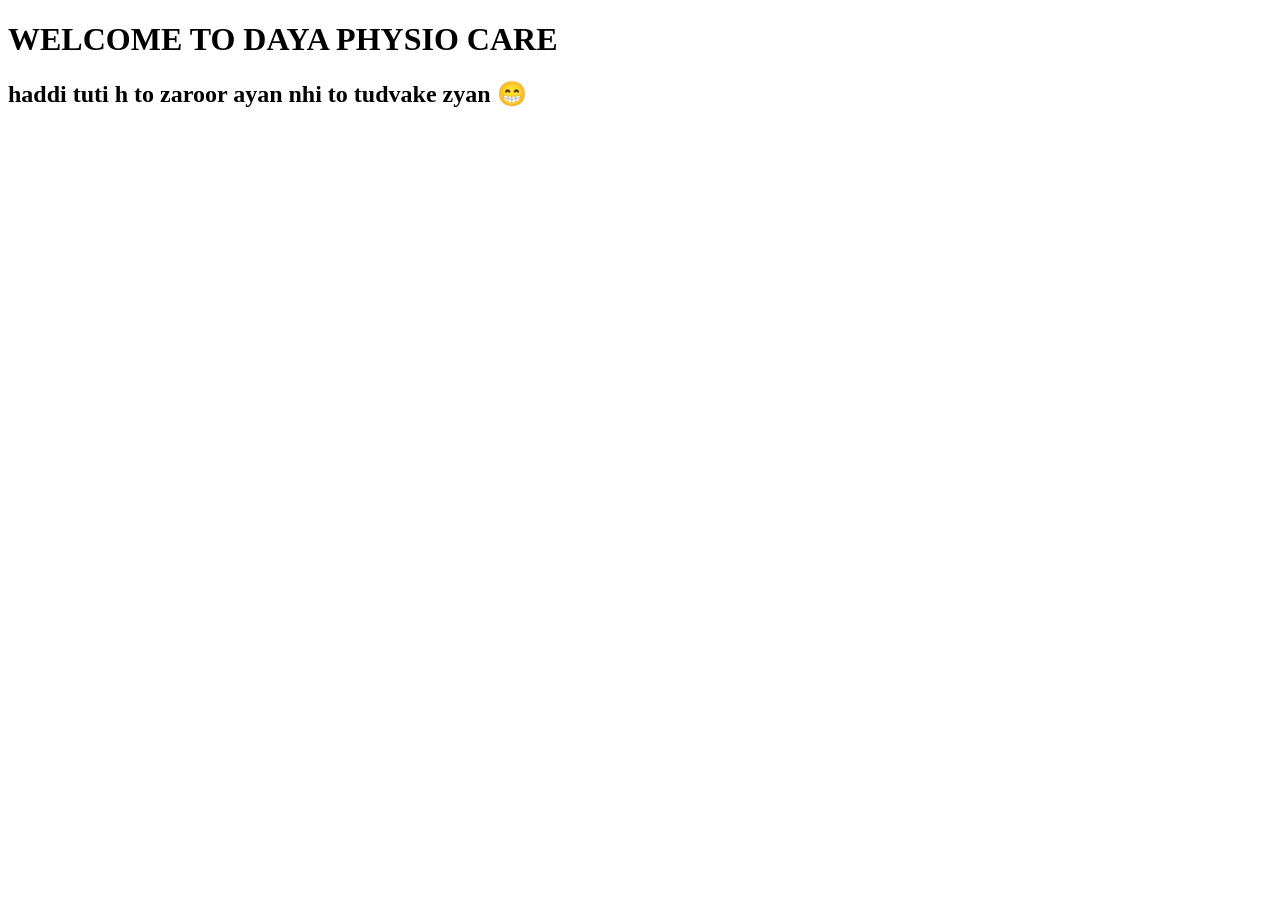
==== index.html @ 2729bc28 "Add files via upload" ====
<!DOCTYPE html>
<html lang="en">
<head>
    <meta charset="UTF-8">
    <meta name="viewport" content="width=device-width, initial-scale=1.0">
    <title>DayaPhysioCare</title>
</head>
<body>
    <h1>WELCOME TO DAYA PHYSIO CARE</h1>
    <h2>haddi tuti h to zaroor ayan nhi to tudvake zyan 😁</h2>

</body>
</html>
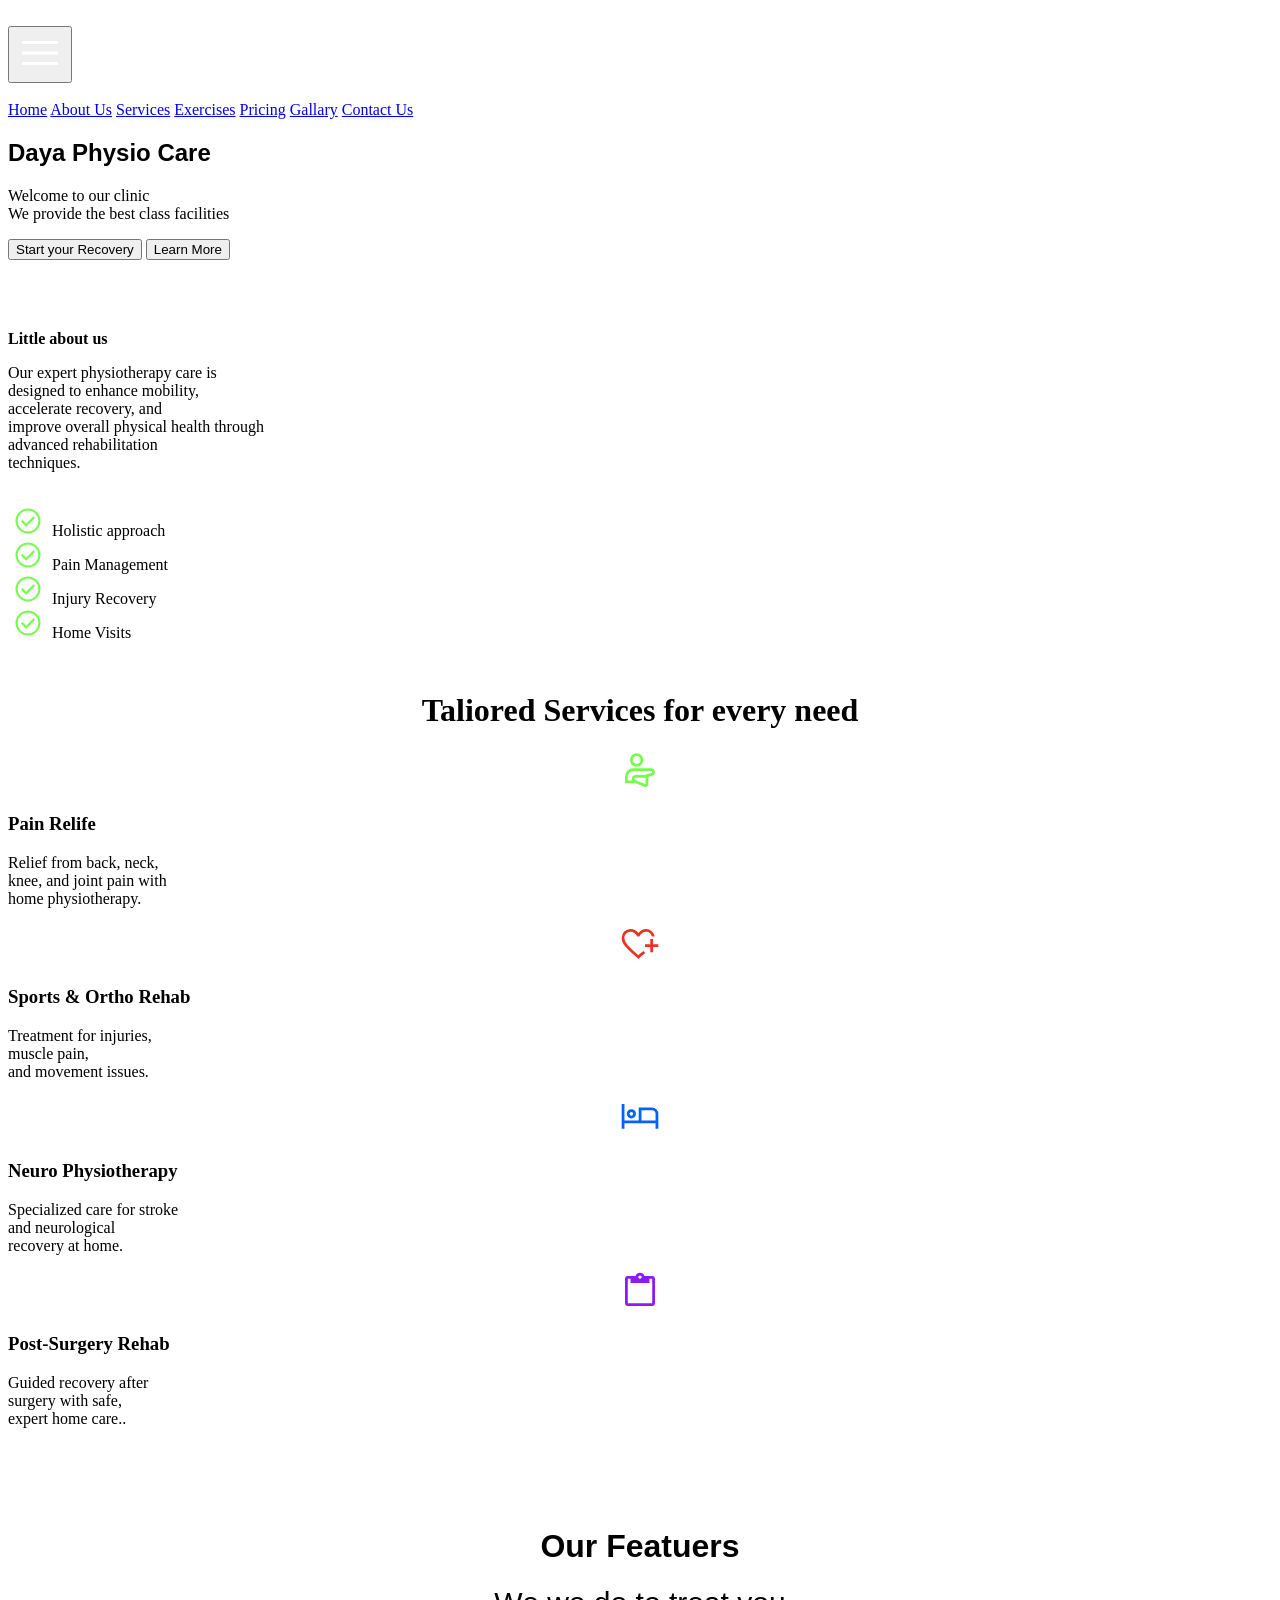
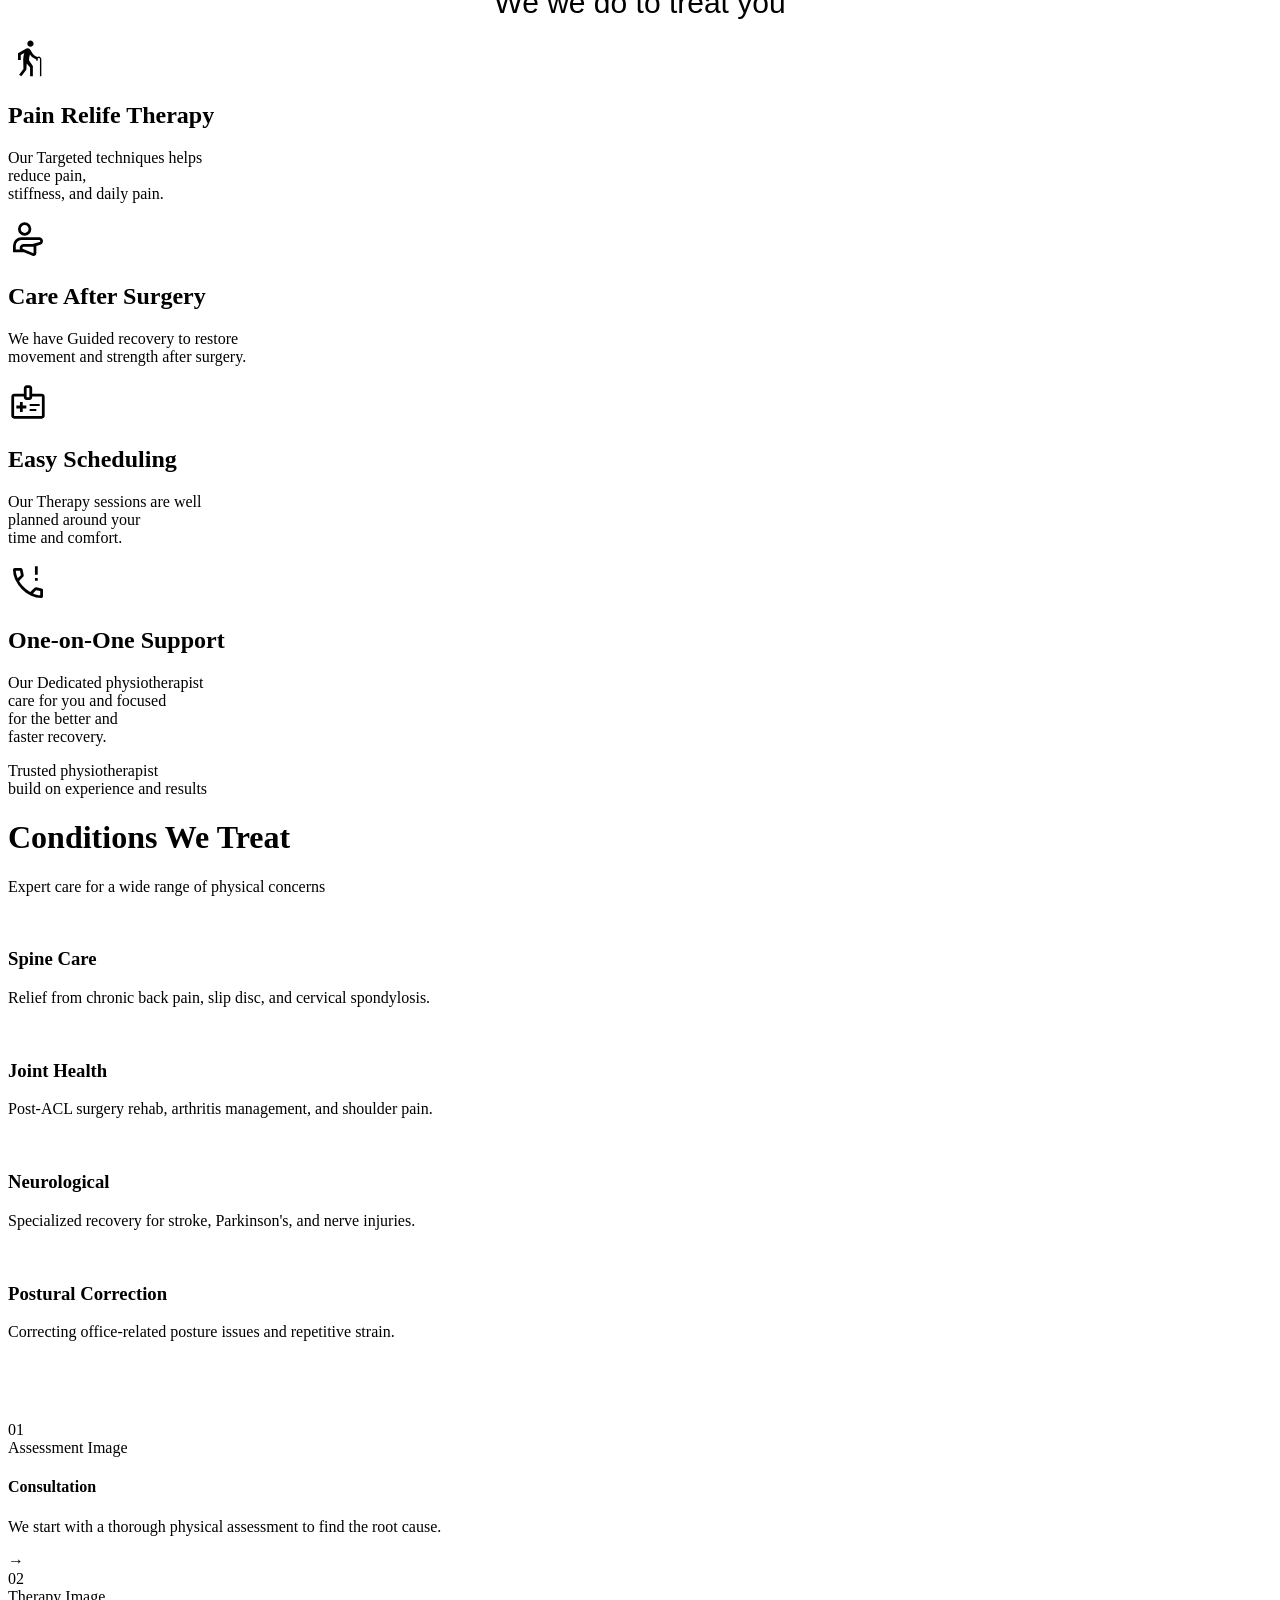
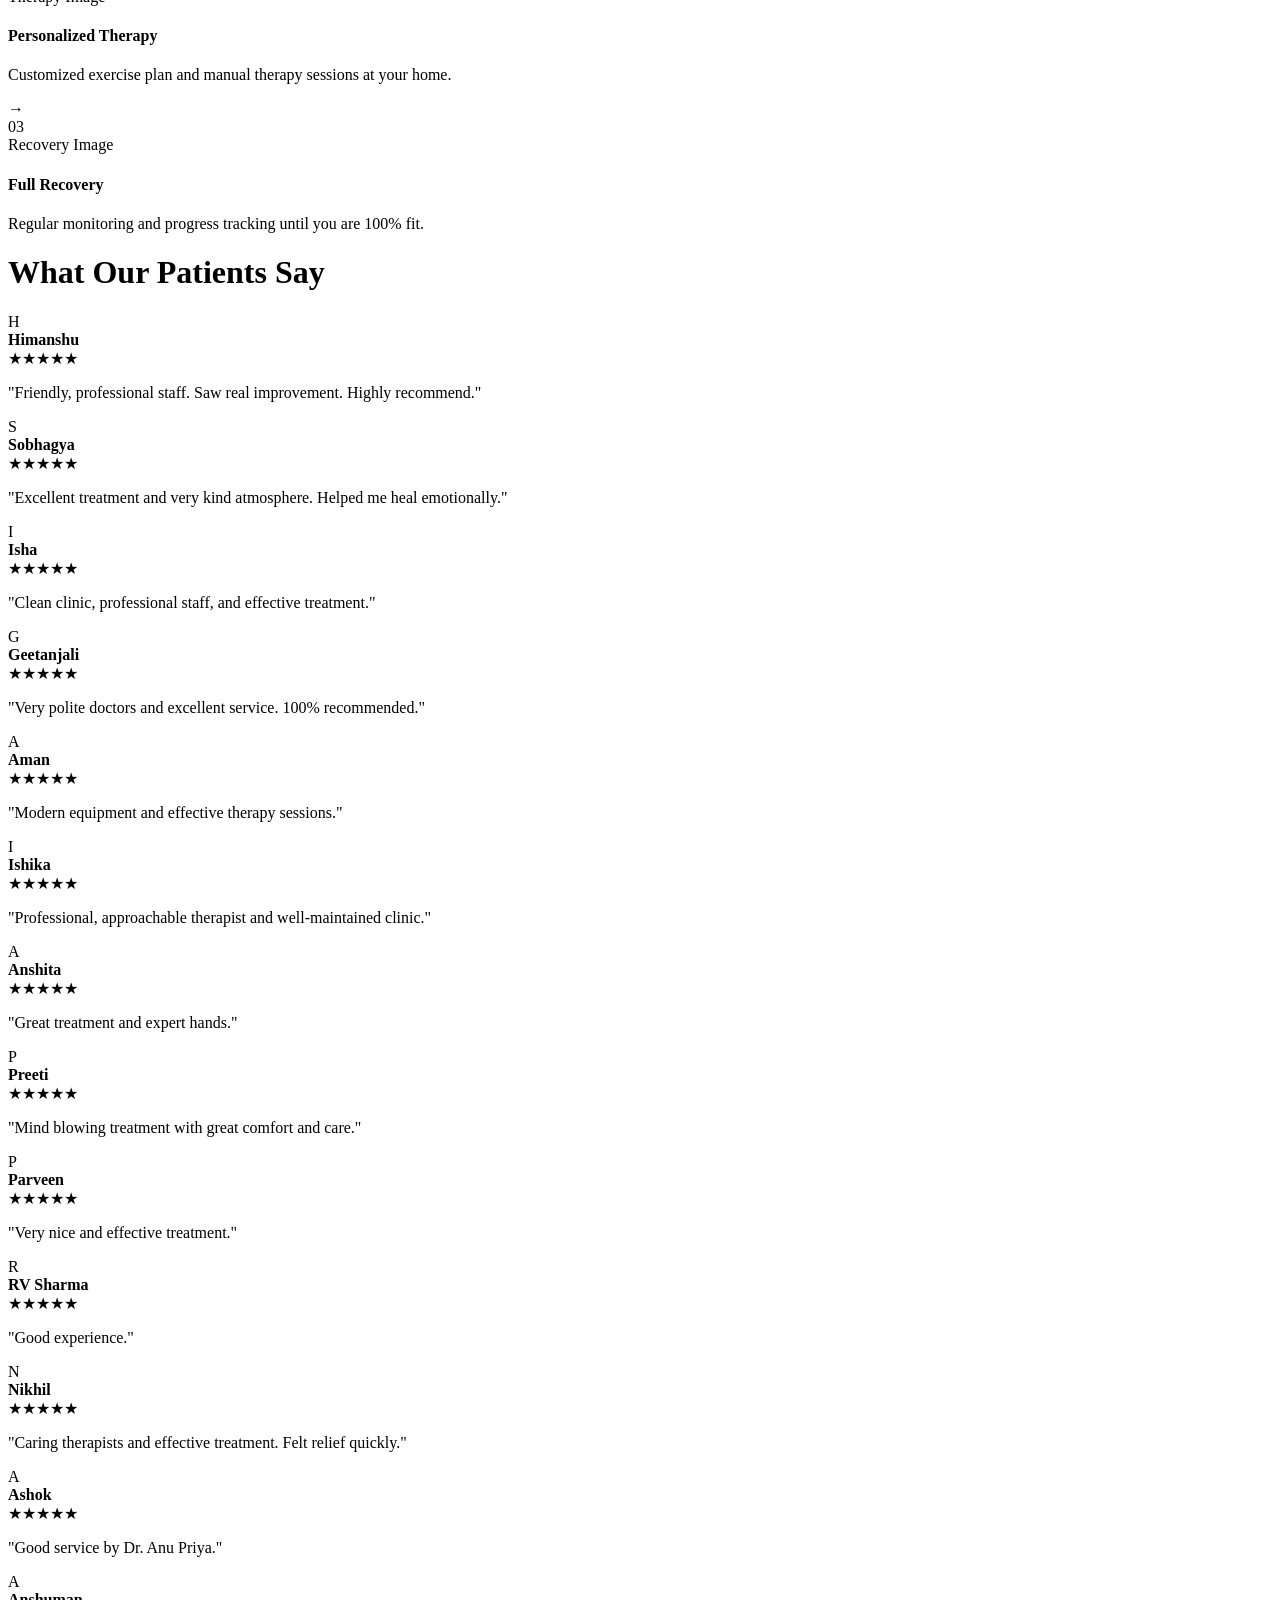
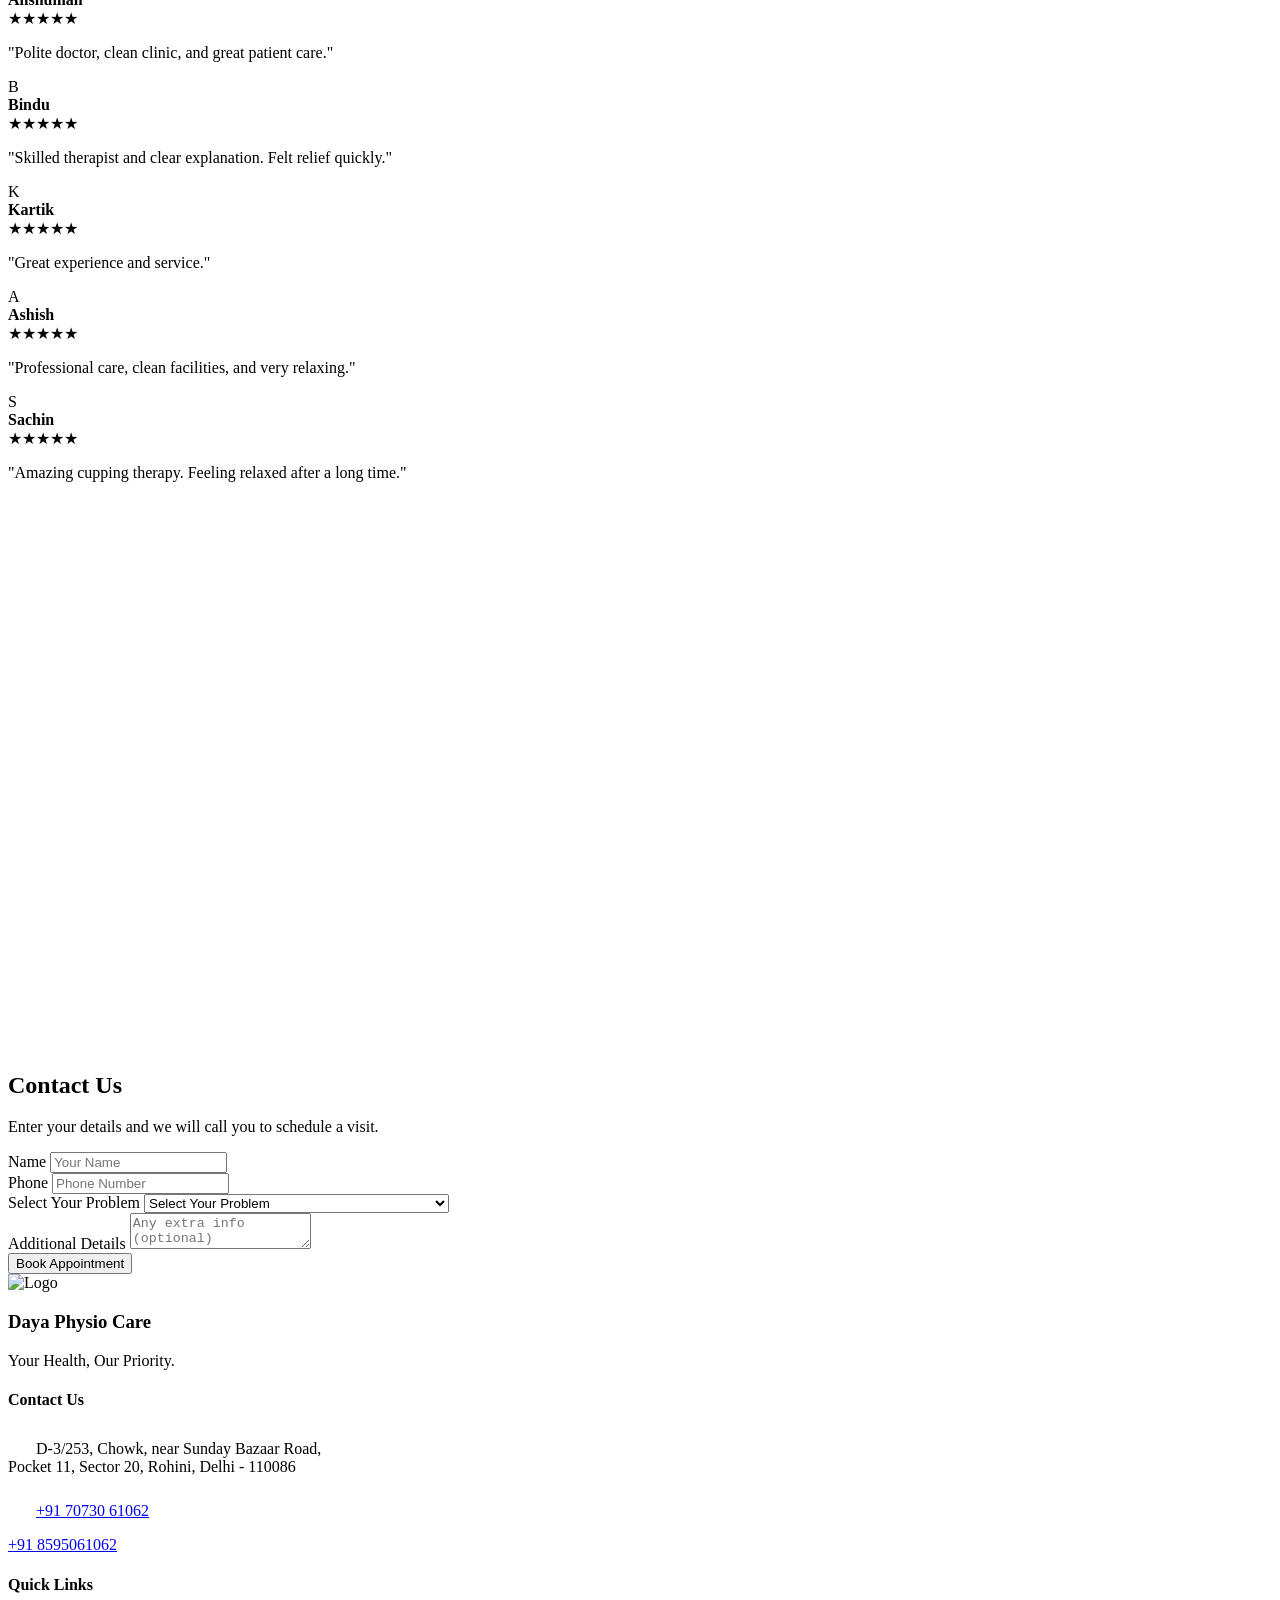
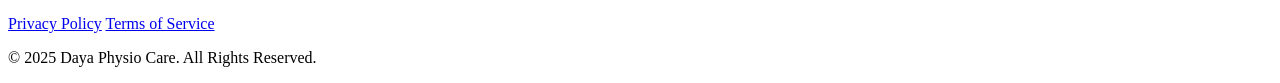
==== commit 4674cf7b: "Update index.html" ====
--- a/index.html
+++ b/index.html
@@ -3,11 +3,473 @@
 <head>
     <meta charset="UTF-8">
     <meta name="viewport" content="width=device-width, initial-scale=1.0">
-    <title>DayaPhysioCare</title>
+    <title>Daya Physio Care</title>
+    <link rel="stylesheet" href="style.css">
 </head>
 <body>
-    <h1>WELCOME TO DAYA PHYSIO CARE</h1>
-    <h2>haddi tuti h to zaroor ayan nhi to tudvake zyan 😁</h2>
-
+
+    <div id="Moblogo">
+         <a href=""><img id="logo" src="images/logo.png" alt=""></a>
+    </div>
+
+    <div id="MobNav">
+         <button>
+            <svg xmlns="http://www.w3.org/2000/svg" height="48px" viewBox="0 -960 960 960" width="48px" fill="#FFFFFF"><path d="M120-240v-60h720v60H120Zm0-210v-60h720v60H120Zm0-210v-60h720v60H120Z"/></svg>
+         </button>
+    </div>
+     
+    <div id="navBar">
+       <div>
+         <a href=""><img id="logo" src="images/logo.png" alt=""></a>
+       </div> 
+        <div id="links">
+            <a href="index.html">Home</a>
+            <a href="about.html">About Us</a>
+            <a href="services.html">Services</a>
+            <a href="exersices.html">Exercises</a>
+            <a href="price.html">Pricing</a>
+            <a href="gallary.html">Gallary</a>
+            <a href="contact.html">Contact Us</a>
+        </div>
+    </div>
+
+    <div id="heroSection">
+        <div id="heroText">
+                 <h2 style="font-family: 'Gill Sans', 'Gill Sans MT', Calibri, 'Trebuchet MS', sans-serif;">Daya Physio Care</h2>
+                 <p>Welcome to our clinic<br>
+                    We provide the best class facilities
+                 </p>
+
+                 <div id="heroBtn">
+                    <button onclick="OpenContact()">Start your Recovery</button>
+                    <button id="lowerHeroBtn">Learn More</button>
+                </div>
+        </div>
+        <div>
+            <img id="largScreenHeroImg" src="images/doc.png" alt="">
+        </div>
+        <div>
+            <img id="smallScreenHeroImg" src="images/smallHeroBg.png" alt="">
+        </div>
+        <div>
+            <img id="mobileHeroImg" src="images/mobileHeroImg.png" alt="">
+        </div>
+    </div>
+
+     <div id="homeAboutSection">
+        <b><p>Little about us</p></b>
+        <p id="homeAboutText">Our expert physiotherapy care is<br>
+        designed to enhance mobility,<br>
+         accelerate recovery, and<br>
+          improve overall physical health through<br>
+           advanced rehabilitation <br> techniques.
+        </p>
+
+        <img id="homePageImgebig" src="images/homePageimage.png" alt="">
+        <img id="homePageImgesmall" src="images/mobimg.png" alt="">
+
+        <div id="homeAboutInfo">
+            <div id="homeAboutInfo1"> <svg xmlns="http://www.w3.org/2000/svg" height="30px" viewBox="0 -960 960 960" width="40px" fill="#75FB4C"><path d="M422-297.33 704.67-580l-49.34-48.67L422-395.33l-118-118-48.67 48.66L422-297.33ZM480-80q-82.33 0-155.33-31.5-73-31.5-127.34-85.83Q143-251.67 111.5-324.67T80-480q0-83 31.5-156t85.83-127q54.34-54 127.34-85.5T480-880q83 0 156 31.5T763-763q54 54 85.5 127T880-480q0 82.33-31.5 155.33-31.5 73-85.5 127.34Q709-143 636-111.5T480-80Zm0-66.67q139.33 0 236.33-97.33t97-236q0-139.33-97-236.33t-236.33-97q-138.67 0-236 97-97.33 97-97.33 236.33 0 138.67 97.33 236 97.33 97.33 236 97.33ZM480-480Z"/></svg> Holistic approach</div>
+            <div id="homeAboutInfo1"> <svg xmlns="http://www.w3.org/2000/svg" height="30px" viewBox="0 -960 960 960" width="40px" fill="#75FB4C"><path d="M422-297.33 704.67-580l-49.34-48.67L422-395.33l-118-118-48.67 48.66L422-297.33ZM480-80q-82.33 0-155.33-31.5-73-31.5-127.34-85.83Q143-251.67 111.5-324.67T80-480q0-83 31.5-156t85.83-127q54.34-54 127.34-85.5T480-880q83 0 156 31.5T763-763q54 54 85.5 127T880-480q0 82.33-31.5 155.33-31.5 73-85.5 127.34Q709-143 636-111.5T480-80Zm0-66.67q139.33 0 236.33-97.33t97-236q0-139.33-97-236.33t-236.33-97q-138.67 0-236 97-97.33 97-97.33 236.33 0 138.67 97.33 236 97.33 97.33 236 97.33ZM480-480Z"/></svg> Pain Management</div>
+            <div id="homeAboutInfo1"> <svg xmlns="http://www.w3.org/2000/svg" height="30px" viewBox="0 -960 960 960" width="40px" fill="#75FB4C"><path d="M422-297.33 704.67-580l-49.34-48.67L422-395.33l-118-118-48.67 48.66L422-297.33ZM480-80q-82.33 0-155.33-31.5-73-31.5-127.34-85.83Q143-251.67 111.5-324.67T80-480q0-83 31.5-156t85.83-127q54.34-54 127.34-85.5T480-880q83 0 156 31.5T763-763q54 54 85.5 127T880-480q0 82.33-31.5 155.33-31.5 73-85.5 127.34Q709-143 636-111.5T480-80Zm0-66.67q139.33 0 236.33-97.33t97-236q0-139.33-97-236.33t-236.33-97q-138.67 0-236 97-97.33 97-97.33 236.33 0 138.67 97.33 236 97.33 97.33 236 97.33ZM480-480Z"/></svg> Injury Recovery</div>
+            <div id="homeAboutInfo1"> <svg xmlns="http://www.w3.org/2000/svg" height="30px" viewBox="0 -960 960 960" width="40px" fill="#75FB4C"><path d="M422-297.33 704.67-580l-49.34-48.67L422-395.33l-118-118-48.67 48.66L422-297.33ZM480-80q-82.33 0-155.33-31.5-73-31.5-127.34-85.83Q143-251.67 111.5-324.67T80-480q0-83 31.5-156t85.83-127q54.34-54 127.34-85.5T480-880q83 0 156 31.5T763-763q54 54 85.5 127T880-480q0 82.33-31.5 155.33-31.5 73-85.5 127.34Q709-143 636-111.5T480-80Zm0-66.67q139.33 0 236.33-97.33t97-236q0-139.33-97-236.33t-236.33-97q-138.67 0-236 97-97.33 97-97.33 236.33 0 138.67 97.33 236 97.33 97.33 236 97.33ZM480-480Z"/></svg> Home Visits</div>
+        </div>
+     </div>
+
+     <div>
+        <h1 style="text-align: center; margin-top: 50px;">Taliored Services for every need</h1>
+
+        <div id="servicesCards">
+             <div id="blob"></div>
+            <div id="card">
+                <div style="text-align: center;"><svg xmlns="http://www.w3.org/2000/svg" height="40px" viewBox="0 -960 960 960" width="40px" fill="#75FB4C"><path d="M482.33-275.33ZM120-160v-160q0-83 58.5-141.5T320-520h429q38 0 64.5 26t26.5 64q0 31-19 55.5T773-342l-93 27v174.33q0 17.61-7.87 31.86T651-85.33q-13.43 9.16-29.38 11.25Q605.67-72 589-78.67L382-160H120Zm493.33-133.33H375q-11.67 0-18.83 7.33-7.17 7.33-8.84 16.33-1.66 9 2.96 18.14t15.71 13.2l247.33 97.66v-152.66Zm-426.66 66.66H290q-4.67-8.66-7.33-18.33-2.67-9.67-2.67-20 0-39 28-67t67-28h213l168-46.33q11-3.34 15-10.34t2.33-15.66q-1.66-8.67-7.83-14.84-6.17-6.16-16.5-6.16H320q-55.56 0-94.44 38.89-38.89 38.88-38.89 94.44v93.33ZM287-607q-47-47-47-113t47-113q47-47 113-47t113 47q47 47 47 113t-47 113q-47 47-113 47t-113-47Zm179.17-46.83Q493.33-681 493.33-720t-27.16-66.17Q439-813.33 400-813.33t-66.17 27.16Q306.67-759 306.67-720t27.16 66.17Q361-626.67 400-626.67t66.17-27.16Zm16.16 378.5ZM400-720Z"/></svg></div>
+                <h3>Pain Relife</h3>
+                <p>Relief from back, neck,<br>
+                    knee, and joint pain with
+                    <br>
+                     home physiotherapy.</p>
+            </div>
+
+             <div id="card">
+                <div style="text-align: center;"><svg xmlns="http://www.w3.org/2000/svg" height="40px" viewBox="0 -960 960 960" width="40px" fill="#EA3323"><path d="M440-498.33Zm0 377.66-108.33-98.66q-82-75-137.5-130t-90-100.67q-34.5-45.67-49.34-86.67-14.83-41-14.83-87Q40-715 101.33-777.5q61.34-62.5 152-62.5 55.34 0 103.34 25T440-742.67Q479.33-792 526.33-816t100.34-24q80.71 0 135.52 51.83 54.81 51.84 69.48 126.84H764q-12-50-48.67-81-36.66-31-88.66-31-51 0-92.67 29.83t-70.33 82.83h-48Q388-713 345.5-743.17q-42.5-30.16-92.17-30.16-63 0-104.83 42.83t-41.83 106.83q0 37 15 73t52.59 82.22q37.59 46.21 102.33 108Q341.33-298.67 440-209.33q30-27 60.67-53.67 30.66-26.67 56.33-49.33l7.42 7.31q7.42 7.32 16.08 15.85 8.66 8.54 16.08 15.85L604-266q-25.33 22.67-56 49.17t-61.33 54.16l-46.67 42ZM726.67-280v-126.67H600v-66.66h126.67V-600h66.66v126.67H920v66.66H793.33V-280h-66.66Z"/></svg></div>
+                <h3>Sports & Ortho Rehab</h3>
+                <p>Treatment for injuries,<br>
+                     muscle pain,<br> and movement issues.</p>
+            </div>
+            <div id="blob2"></div>
+
+             <div id="card">
+
+               <div style="text-align: center;"> <svg xmlns="http://www.w3.org/2000/svg" height="40px" viewBox="0 -960 960 960" width="40px" fill="#0062ff"><path d="M40-200v-590h66.67v396h342v-312.67H770q61.88 0 105.94 44.07Q920-618.54 920-556.67V-200h-66.67v-127.33H106.67V-200H40Zm154.67-278q-32-32-32-78.67 0-46.66 32-78.66t78.66-32q46.67 0 78.67 32t32 78.66Q384-510 352-478t-78.67 32q-46.66 0-78.66-32Zm320.66 84h338v-162.67q0-34.37-24.48-58.85Q804.38-640 770-640H515.33v246ZM304.5-525.5q12.83-12.83 12.83-31.17 0-18.33-12.83-31.16-12.83-12.84-31.17-12.84-18.33 0-31.16 12.84-12.84 12.83-12.84 31.16 0 18.34 12.84 31.17 12.83 12.83 31.16 12.83 18.34 0 31.17-12.83Zm-31.17-31.17Zm242-83.33v246-246Z"/></svg></div>
+                <h3>Neuro Physiotherapy</h3>
+                <p>Specialized care for stroke<br>
+                     and neurological<br> recovery at home.</p>
+            </div>
+    
+             <div id="card">
+                 <div style="text-align: center;"> <svg xmlns="http://www.w3.org/2000/svg" height="40px" viewBox="0 -960 960 960" width="40px" fill="#8C1AF6"><path d="M186.67-120q-28.34 0-47.5-19.17Q120-158.33 120-186.67v-586.66q0-28.34 19.17-47.5Q158.33-840 186.67-840H377q8.33-35 37.33-57.5T480-920q37.33 0 66.17 22.5Q575-875 583.33-840h190q28.34 0 47.5 19.17Q840-801.67 840-773.33v586.66q0 28.34-19.17 47.5Q801.67-120 773.33-120H186.67Zm0-66.67h586.66v-586.66h-66.66v100H253.33v-100h-66.66v586.66ZM508.5-784.83q11.5-11.5 11.5-28.5t-11.5-28.5q-11.5-11.5-28.5-11.5t-28.5 11.5q-11.5 11.5-11.5 28.5t11.5 28.5q11.5 11.5 28.5 11.5t28.5-11.5Z"/></svg></div>
+                <h3>Post-Surgery Rehab</h3>
+                <p>Guided recovery after<br>
+                     surgery with safe,<br> expert home care..</p>
+            </div>
+        </div>
+     </div>
+
+     <div>
+        <h1 style="text-align: center; font-family: 'Gill Sans', 'Gill Sans MT', Calibri, 'Trebuchet MS', sans-serif; text-decoration: wavy; margin-top: 100px;">Our Featuers</h1>
+        <div style="text-align: center; font-size: 30px; font-family: 'Gill Sans', 'Gill Sans MT', Calibri, 'Trebuchet MS', sans-serif;">
+            We we do to treat you
+        </div>
+
+        <div id="WeDoservices">
+            <img id="featureI" src="images/featureImg.jpg" alt="">
+            <img id="mobFeature" src="images/mobFeatureImg.png" alt="">
+            <img id="mobFeature1" src="images/mobFeatureLower.png" alt="">
+            <img id="mobFeature2" src="images/mobFeatureLower2.png" alt="">
+            <div id="WeDoCard1">
+                <svg xmlns="http://www.w3.org/2000/svg" height="40px" viewBox="0 -960 960 960" width="40px" fill="#000000"><path d="m320-40-53.33-40 104-139-5.34-198.33q-1.33-45 5.34-95.5 6.66-50.5 20.66-90.17l-84.66 48.33v121.34H240v-160l170-97.34q19.67-11.33 36.17-17.16 16.5-5.84 31.16-5.84 26.34 0 47.5 21.17 21.17 21.17 43.5 66.5 24 48.67 58.67 77.33Q661.67-520 708.33-504q8.34-5.33 15.34-7.33t15.33-2q23.67 0 42.33 18.33Q800-476.67 800-453.33V-40h-33.33v-413.33q0-10.67-8-18.67-8-8-18.67-8-10.67 0-18.67 8-8 8-8 18.67v36.66H680V-445q-46-15-86.33-45.17-40.34-30.16-65.34-74.16-11.66 32-18.16 72.83t-4.5 74.17l91 128.66V-40H530v-212.67L449.67-350 440-200 320-40Zm218.67-709.33q-31 0-53.17-22.17t-22.17-53.17q0-31 22.17-53.16Q507.67-900 538.67-900t53.16 22.17Q614-855.67 614-824.67q0 31-22.17 53.17-22.16 22.17-53.16 22.17Z"/></svg>
+                <h2>Pain Relife Therapy</h2>
+                <p>Our Targeted techniques helps<br> reduce pain,<br> stiffness, and daily pain.</p>
+            </div>
+
+            <div id="WeDoCard1">
+                <svg xmlns="http://www.w3.org/2000/svg" height="40px" viewBox="0 -960 960 960" width="40px" fill="#000000"><path d="M482.33-275.33ZM120-160v-160q0-83 58.5-141.5T320-520h429q38 0 64.5 26t26.5 64q0 31-19 55.5T773-342l-93 27v174.33q0 17.61-7.87 31.86T651-85.33q-13.43 9.16-29.38 11.25Q605.67-72 589-78.67L382-160H120Zm493.33-133.33H375q-11.67 0-18.83 7.33-7.17 7.33-8.84 16.33-1.66 9 2.96 18.14t15.71 13.2l247.33 97.66v-152.66Zm-426.66 66.66H290q-4.67-8.66-7.33-18.33-2.67-9.67-2.67-20 0-39 28-67t67-28h213l168-46.33q11-3.34 15-10.34t2.33-15.66q-1.66-8.67-7.83-14.84-6.17-6.16-16.5-6.16H320q-55.56 0-94.44 38.89-38.89 38.88-38.89 94.44v93.33ZM287-607q-47-47-47-113t47-113q47-47 113-47t113 47q47 47 47 113t-47 113q-47 47-113 47t-113-47Zm179.17-46.83Q493.33-681 493.33-720t-27.16-66.17Q439-813.33 400-813.33t-66.17 27.16Q306.67-759 306.67-720t27.16 66.17Q361-626.67 400-626.67t66.17-27.16Zm16.16 378.5ZM400-720Z"/></svg>
+                <h2>Care After Surgery</h2>
+                <p>We have Guided recovery to restore<br> movement and strength after surgery.</p>
+            </div>
+
+
+            <div id="WeDoCard1">
+                <svg xmlns="http://www.w3.org/2000/svg" height="40px" viewBox="0 -960 960 960" width="40px" fill="#000000"><path d="M286.67-240h66.66v-86.67H440v-66.66h-86.67V-480h-66.66v86.67H200v66.66h86.67V-240ZM520-386.67h240v-46.66H520v46.66Zm0 120h160v-46.66H520v46.66ZM146.67-80q-27 0-46.84-19.83Q80-119.67 80-146.67v-466.66q0-27 19.83-46.84Q119.67-680 146.67-680H380v-133.33q0-27 19.83-46.84Q419.67-880 446.94-880h66.12q27.27 0 47.11 19.83Q580-840.33 580-813.33V-680h233.33q27 0 46.84 19.83Q880-640.33 880-613.33v466.66q0 27-19.83 46.84Q840.33-80 813.33-80H146.67Zm0-66.67h666.66v-466.66H580v20q0 29.66-19.83 48.16-19.84 18.5-47.11 18.5h-66.12q-27.27 0-47.11-18.5Q380-563.67 380-593.33v-20H146.67v466.66Zm300-446.66h66.66v-220h-66.66v220ZM480-380Z"/></svg>
+                <h2>Easy Scheduling</h2>
+                <p>Our Therapy sessions are well<br> planned around your<br> time and comfort.</p>
+            </div>
+
+            <div id="WeDoCard1">
+                <svg xmlns="http://www.w3.org/2000/svg" height="40px" viewBox="0 -960 960 960" width="40px" fill="#000000"><path d="M646.67-533.33V-600h66.66v66.67h-66.66Zm0-146.67v-200h66.66v200h-66.66ZM796-120q-119 0-240-55.5T333-333Q231-435 175.5-556T120-796q0-18.86 12.57-31.43T164-840h147.33q14 0 24.34 9.83Q346-820.33 349.33-806l26.62 130.43q2.05 14.9-.62 26.24-2.66 11.33-10.82 19.48L265.67-530q24 41.67 52.5 78.5T381-381.33q35 35.66 73.67 65.5Q493.33-286 536-262.67l94.67-96.66q9.66-10.34 23.26-14.5 13.61-4.17 26.74-2.17L806-349.33q14.67 4 24.33 15.53Q840-322.27 840-308v144q0 18.86-12.57 31.43T796-120ZM233-592l76-76.67-21-104.66H187q3 41.66 13.67 86Q211.33-643 233-592Zm365.33 361.33q40.34 18.34 85.84 29.67 45.5 11.33 89.16 13.67V-288l-100-20.33-75 77.66ZM233-592Zm365.33 361.33Z"/></svg>
+                <h2>One-on-One Support</h2>
+                <p>Our Dedicated physiotherapist<br> care for you and focused<br> for the better and<br> faster recovery.</p>
+            </div>
+        </div>
+        <div id="trustedBannerText">
+            <p>Trusted physiotherapist <br> build on experience and results </p>
+        </div>
+     </div>
+
+     <div id="conditionsSection">
+        <h1 class="sectionHeading">Conditions We Treat</h1>
+        <p class="sectionSub">Expert care for a wide range of physical concerns</p>
+        
+        <div id="conditionsGrid">
+            <div class="conditionCard">
+                <div><img class="imgPlaceholder" src="images/spine.jpg" alt=""></div>
+                <h3>Spine Care</h3>
+                <p>Relief from chronic back pain, slip disc, and cervical spondylosis.</p>
+            </div>
+            <div class="conditionCard">
+                <div><img class="imgPlaceholder" src="images/Postacl.jpg" alt=""></div>
+                <h3>Joint Health</h3>
+                <p>Post-ACL surgery rehab, arthritis management, and shoulder pain.</p>
+            </div>
+            <div class="conditionCard">
+                <div><img class="imgPlaceholder" src="images/nerveIn.jpg" alt=""></div>
+                <h3>Neurological</h3>
+                <p>Specialized recovery for stroke, Parkinson's, and nerve injuries.</p>
+            </div>
+            <div class="conditionCard">
+                <div><img class="imgPlaceholder" src="images/badPos.png" alt=""></div>
+                <h3>Postural Correction</h3>
+                <p>Correcting office-related posture issues and repetitive strain.</p>
+            </div>
+        </div>
+     </div>
+
+     <!-- NEW SECTION 2: The Recovery Process -->
+     <div id="processSection">
+        <h1 class="sectionHeading" style="color: white;">Your Recovery Journey</h1>
+        <div id="processContainer">
+            <div class="processStep">
+                <div class="stepNumber">01</div>
+                <div class="imgPlaceholderSmall"><span>Assessment Image</span></div>
+                <h4>Consultation</h4>
+                <p>We start with a thorough physical assessment to find the root cause.</p>
+            </div>
+            <div class="processArrow">→</div>
+            <div class="processStep">
+                <div class="stepNumber">02</div>
+                <div class="imgPlaceholderSmall"><span>Therapy Image</span></div>
+                <h4>Personalized Therapy</h4>
+                <p>Customized exercise plan and manual therapy sessions at your home.</p>
+            </div>
+            <div class="processArrow">→</div>
+            <div class="processStep">
+                <div class="stepNumber">03</div>
+                <div class="imgPlaceholderSmall"><span>Recovery Image</span></div>
+                <h4>Full Recovery</h4>
+                <p>Regular monitoring and progress tracking until you are 100% fit.</p>
+            </div>
+        </div>
+     </div>
+
+     <!-- NEW SECTION: Testimonials -->
+     <div id="testimonialsSection">
+  <h1>What Our Patients Say</h1>
+
+  <div class="testimonial-slider">
+    <div class="testimonial-track">
+
+      <!-- ALL REVIEWS -->
+
+      <div class="testCard">
+        <div class="userInfo">
+          <div class="avatar avatar1">H</div>
+          <div><b>Himanshu</b><div class="stars">★★★★★</div></div>
+        </div>
+        <p>"Friendly, professional staff. Saw real improvement. Highly recommend."</p>
+      </div>
+
+      <div class="testCard">
+        <div class="userInfo">
+          <div class="avatar avatar2">S</div>
+          <div><b>Sobhagya</b><div class="stars">★★★★★</div></div>
+        </div>
+        <p>"Excellent treatment and very kind atmosphere. Helped me heal emotionally."</p>
+      </div>
+
+      <div class="testCard">
+        <div class="userInfo">
+          <div class="avatar avatar3">I</div>
+          <div><b>Isha</b><div class="stars">★★★★★</div></div>
+        </div>
+        <p>"Clean clinic, professional staff, and effective treatment."</p>
+      </div>
+
+      <div class="testCard">
+        <div class="userInfo">
+          <div class="avatar avatar4">G</div>
+          <div><b>Geetanjali</b><div class="stars">★★★★★</div></div>
+        </div>
+        <p>"Very polite doctors and excellent service. 100% recommended."</p>
+      </div>
+
+      <div class="testCard">
+        <div class="userInfo">
+          <div class="avatar avatar5">A</div>
+          <div><b>Aman</b><div class="stars">★★★★★</div></div>
+        </div>
+        <p>"Modern equipment and effective therapy sessions."</p>
+      </div>
+
+      <div class="testCard">
+        <div class="userInfo">
+          <div class="avatar avatar6">I</div>
+          <div><b>Ishika</b><div class="stars">★★★★★</div></div>
+        </div>
+        <p>"Professional, approachable therapist and well-maintained clinic."</p>
+      </div>
+
+      <div class="testCard">
+        <div class="userInfo">
+          <div class="avatar avatar7">A</div>
+          <div><b>Anshita</b><div class="stars">★★★★★</div></div>
+        </div>
+        <p>"Great treatment and expert hands."</p>
+      </div>
+
+      <div class="testCard">
+        <div class="userInfo">
+          <div class="avatar avatar8">P</div>
+          <div><b>Preeti</b><div class="stars">★★★★★</div></div>
+        </div>
+        <p>"Mind blowing treatment with great comfort and care."</p>
+      </div>
+
+      <div class="testCard">
+        <div class="userInfo">
+          <div class="avatar avatar9">P</div>
+          <div><b>Parveen</b><div class="stars">★★★★★</div></div>
+        </div>
+        <p>"Very nice and effective treatment."</p>
+      </div>
+
+      <div class="testCard">
+        <div class="userInfo">
+          <div class="avatar avatar10">R</div>
+          <div><b>RV Sharma</b><div class="stars">★★★★★</div></div>
+        </div>
+        <p>"Good experience."</p>
+      </div>
+
+      <div class="testCard">
+        <div class="userInfo">
+          <div class="avatar avatar1">N</div>
+          <div><b>Nikhil</b><div class="stars">★★★★★</div></div>
+        </div>
+        <p>"Caring therapists and effective treatment. Felt relief quickly."</p>
+      </div>
+
+      <div class="testCard">
+        <div class="userInfo">
+          <div class="avatar avatar2">A</div>
+          <div><b>Ashok</b><div class="stars">★★★★★</div></div>
+        </div>
+        <p>"Good service by Dr. Anu Priya."</p>
+      </div>
+
+      <div class="testCard">
+        <div class="userInfo">
+          <div class="avatar avatar3">A</div>
+          <div><b>Anshuman</b><div class="stars">★★★★★</div></div>
+        </div>
+        <p>"Polite doctor, clean clinic, and great patient care."</p>
+      </div>
+
+      <div class="testCard">
+        <div class="userInfo">
+          <div class="avatar avatar4">B</div>
+          <div><b>Bindu</b><div class="stars">★★★★★</div></div>
+        </div>
+        <p>"Skilled therapist and clear explanation. Felt relief quickly."</p>
+      </div>
+
+      <div class="testCard">
+        <div class="userInfo">
+          <div class="avatar avatar5">K</div>
+          <div><b>Kartik</b><div class="stars">★★★★★</div></div>
+        </div>
+        <p>"Great experience and service."</p>
+      </div>
+
+      <div class="testCard">
+        <div class="userInfo">
+          <div class="avatar avatar6">A</div>
+          <div><b>Ashish</b><div class="stars">★★★★★</div></div>
+        </div>
+        <p>"Professional care, clean facilities, and very relaxing."</p>
+      </div>
+
+      <div class="testCard">
+        <div class="userInfo">
+          <div class="avatar avatar7">S</div>
+          <div><b>Sachin</b><div class="stars">★★★★★</div></div>
+        </div>
+        <p>"Amazing cupping therapy. Feeling relaxed after a long time."</p>
+      </div>
+
+      <!-- DUPLICATE SAME SET FOR SMOOTH LOOP -->
+
+      <!-- (just copy paste everything above once more) -->
+
+    </div>
+  </div>
+</div>
+
+     <!-- NEW SECTION: Mini Form -->
+      <div id="MapContact">
+        <div>
+            <iframe src="https://www.google.com/maps/embed?pb=!1m18!1m12!1m3!1d763.1962759203236!2d77.07118207447212!3d28.71022403742615!2m3!1f0!2f0!3f0!3m2!1i1024!2i768!4f13.1!3m3!1m2!1s0x390d07000bad4ea5%3A0x3584c72c7430234c!2sDaya%20Physio%20Care!5e1!3m2!1sen!2sin!4v1775160506711!5m2!1sen!2sin" width="100%" height="550" style="border:0;" allowfullscreen="" loading="lazy" referrerpolicy="no-referrer-when-downgrade"></iframe>
+        </div>
+        <div>
+             <section class="contact-section">
+  <div class="contact-intro">
+    <h2 class="contact-title">Contact Us</h2>
+    <p class="contact-description">
+      Enter your details and we will call you to schedule a visit.
+    </p>
+  </div>
+
+  <form class="contact-form" action="https://api.web3forms.com/submit" method="POST">
+
+    <!-- Web3Forms Hidden Fields -->
+    <input type="hidden" name="access_key" value="8065706b-7c08-442d-a599-7f2ac5c3f4c0" />
+    <input type="hidden" name="subject" value="New Request from Daya Physio" />
+    <input type="hidden" name="from_name" value="Daya Physio Care" />
+
+    <div class="form-group-container">
+
+      <!-- Name -->
+      <div class="form-group">
+        <label for="name" class="form-label">Name</label>
+        <input id="name" name="name" class="form-input" placeholder="Your Name" type="text" required />
+      </div>
+
+      <!-- Phone -->
+      <div class="form-group">
+        <label for="phone" class="form-label">Phone</label>
+        <input id="phone" name="phone" class="form-input" placeholder="Phone Number" type="tel" required />
+      </div>
+
+      <!-- Problem Dropdown -->
+      <div class="form-group">
+        <label for="problem" class="form-label">Select Your Problem</label>
+        <select id="problem" name="problem" class="form-input" required>
+          <option value="">Select Your Problem</option>
+          <option>Back & Neck Pain (Cervical / Slip Disc)</option>
+          <option>Knee, Shoulder & Joint Pain (Ortho Rehab)</option>
+          <option>Post-Surgery Rehabilitation (Knee / Hip / Spine)</option>
+          <option>Sports Injury & Muscle Pain</option>
+          <option>Stroke & Neurological Rehabilitation</option>
+          <option>Chronic Pain Management</option>
+        </select>
+      </div>
+
+      <!-- Optional Message -->
+      <div class="form-group">
+        <label for="message" class="form-label">Additional Details</label>
+        <textarea id="message" name="message" class="form-textarea" placeholder="Any extra info (optional)"></textarea>
+      </div>
+
+    </div>
+
+    <button class="form-submit" type="submit">Book Appointment</button>
+  </form>
+</section>
+        </div>
+      </div>
+    
+
+    <div class="logo-container">
+  <img id="logo3d" src="images/logo.png" alt="Logo">
+</div>
+
+     <!-- NEW SECTION: Footer -->
+    <footer id="footer">
+  <div class="footerContent">
+
+    <!-- Brand -->
+    <div class="footerCol">
+      <h3>Daya Physio Care</h3>
+      <p>Your Health, Our Priority.</p>
+    </div>
+
+    <!-- Contact -->
+    <div class="footerCol">
+      <h4>Contact Us</h4>
+      <p><svg xmlns="http://www.w3.org/2000/svg" height="24px" viewBox="0 -960 960 960" width="24px" fill="#FFFFFF"><path d="M536.5-503.5Q560-527 560-560t-23.5-56.5Q513-640 480-640t-56.5 23.5Q400-593 400-560t23.5 56.5Q447-480 480-480t56.5-23.5ZM480-186q122-112 181-203.5T720-552q0-109-69.5-178.5T480-800q-101 0-170.5 69.5T240-552q0 71 59 162.5T480-186Zm0 106Q319-217 239.5-334.5T160-552q0-150 96.5-239T480-880q127 0 223.5 89T800-552q0 100-79.5 217.5T480-80Zm0-480Z"/></svg> D-3/253, Chowk, near Sunday Bazaar Road,<br>
+         Pocket 11, Sector 20, Rohini, Delhi - 110086</p>
+      <p><svg xmlns="http://www.w3.org/2000/svg" height="24px" viewBox="0 -960 960 960" width="24px" fill="#FFFFFF"><path d="M798-120q-125 0-247-54.5T329-329Q229-429 174.5-551T120-798q0-18 12-30t30-12h162q14 0 25 9.5t13 22.5l26 140q2 16-1 27t-11 19l-97 98q20 37 47.5 71.5T387-386q31 31 65 57.5t72 48.5l94-94q9-9 23.5-13.5T670-390l138 28q14 4 23 14.5t9 23.5v162q0 18-12 30t-30 12ZM241-600l66-66-17-94h-89q5 41 14 81t26 79Zm358 358q39 17 79.5 27t81.5 13v-88l-94-19-67 67ZM241-600Zm358 358Z"/></svg> <a href="tel:+917073061062">+91 70730 61062</a></p>
+      <p> <a href="tel:+918595061062">+91 8595061062</a></p>
+    </div>
+
+    <!-- Links -->
+    <div class="footerCol">
+      <h4>Quick Links</h4>
+      <a href="#">Privacy Policy</a>
+      <a href="#">Terms of Service</a>
+    </div>
+
+  </div>
+
+  <!-- Bottom -->
+  <div class="footerBottom">
+    <p>© 2025 Daya Physio Care. All Rights Reserved.</p>
+  </div>
+</footer>
 </body>
-</html>+
+<script>
+    function OpenContact(){
+        window.location.href = "startRecovery.html"
+    }
+</script>
+</html>
